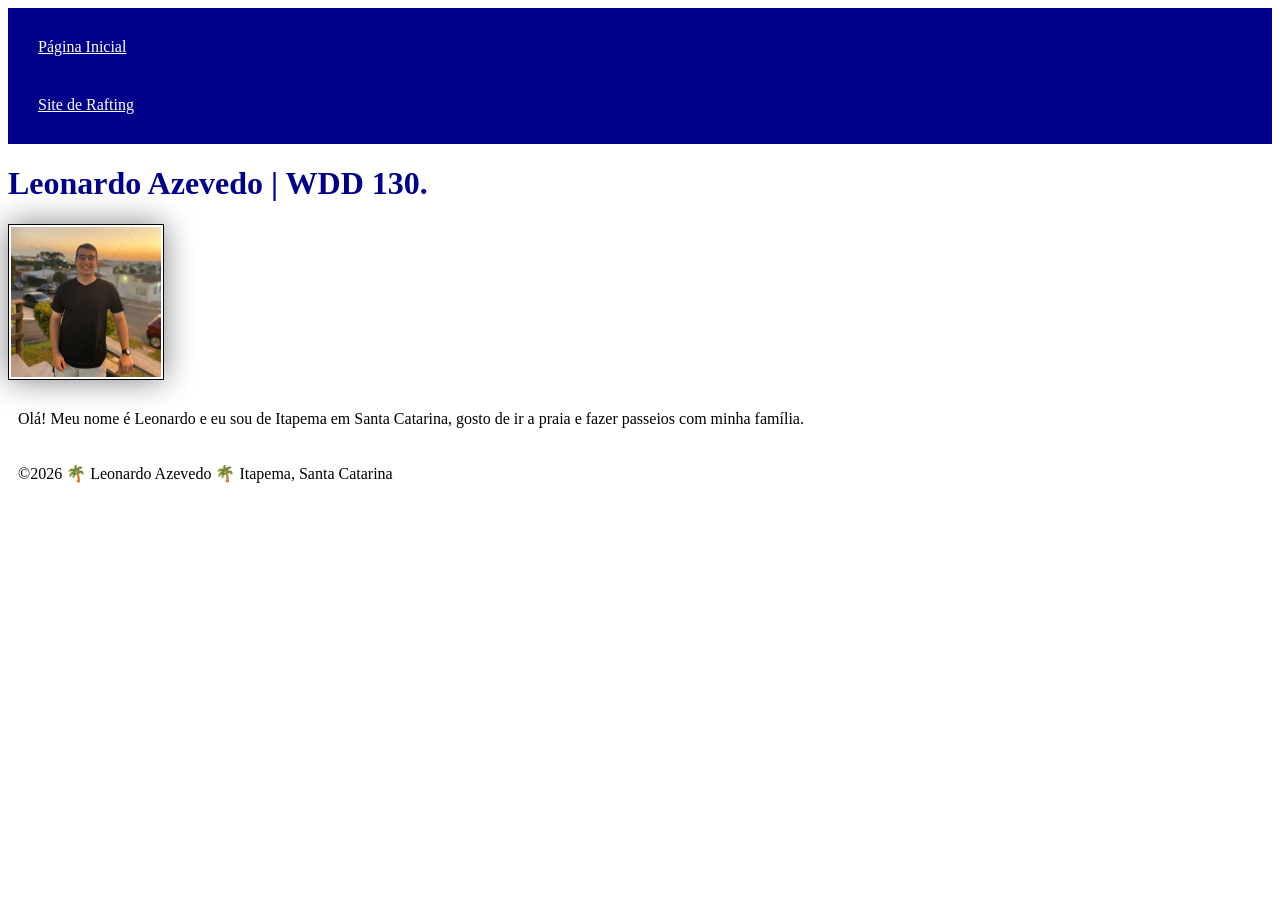
==== index.html @ 260bb384 "novos estilos no css" ====
<!DOCTYPE html>
<html lang="pt-br">

<head>
    <meta charset="UTF-8">
    <meta name="viewport" content="width=device-width, initial-scale=1.0">
    <title>Leonardo Azevedo | WDD 130</title>
    <link rel="stylesheet" href="estilos/estilos.css">
</head>

<body>
    <header>
        <nav>
            <a href=" #">Página Inicial</a>
            <a href="wwr/">Site de Rafting</a>
        </nav>
    </header>
    <main>
        <h1>Leonardo Azevedo | WDD 130.</h1>
        <img src="imagens/perfil.jpeg" alt="Olá, meu nome é Leonardo Azevedo" width="200">
        <p>Olá! Meu nome é Leonardo e eu sou de Itapema em Santa Catarina, gosto de ir a praia e
            fazer passeios
            com minha família.</p>
    </main>
    <footer>
        <p>&copy;2026 🌴 Leonardo Azevedo 🌴 Itapema, Santa Catarina</p>
    </footer>
</body>

</html>
---- estilos/estilos.css ----
nav {
    background-color: darkblue;
    padding: 10px;
}

nav a {
    color: white;
    display: block;
    padding: 20px;
}

h1 {
    color: darkblue;
}

img {
    width: 150px;
    height: auto;
    border: 1px solid black;
    padding: 2px;
    box-shadow: 0 0 30px gray;
}

p {
    padding: 10px;
}
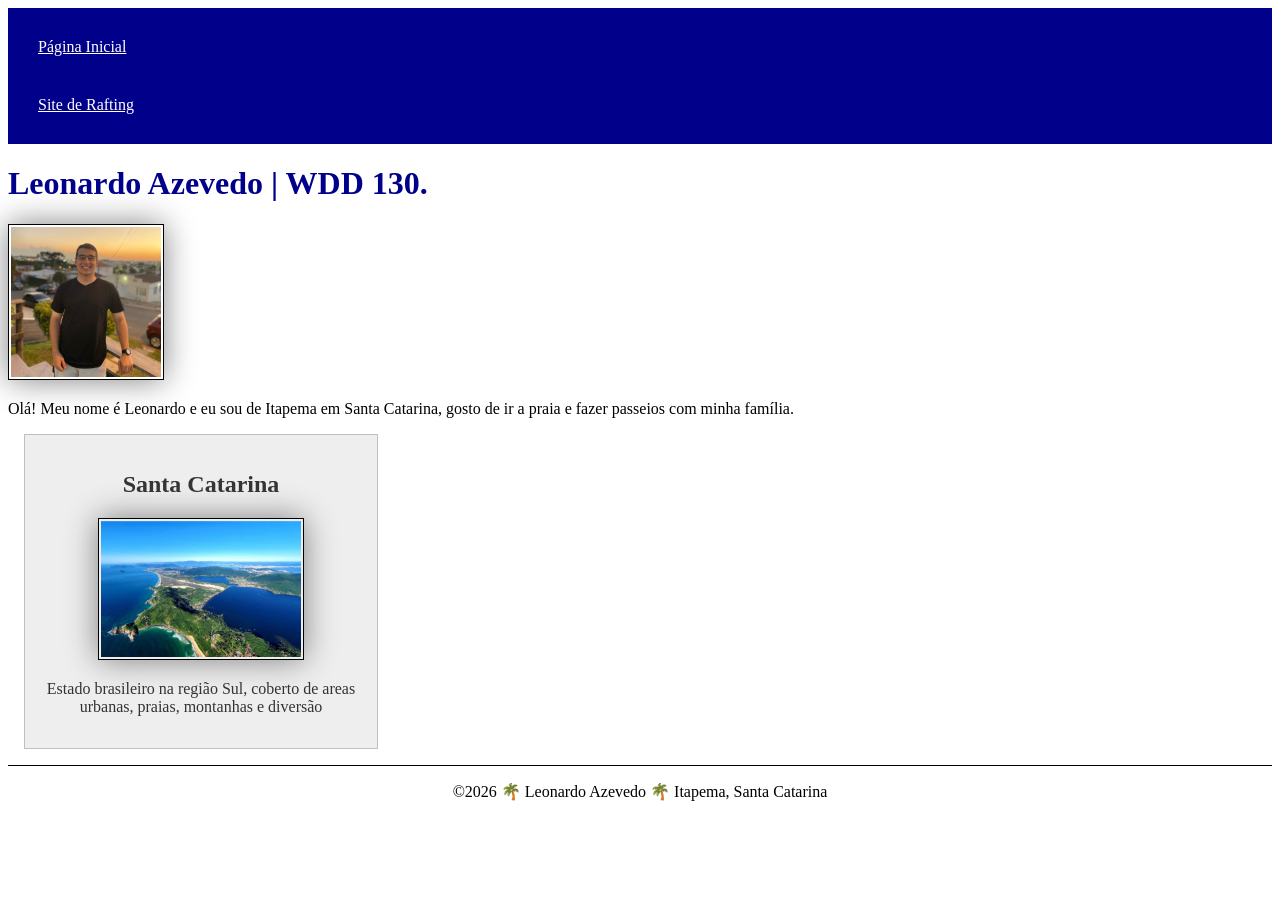
==== commit 8cf2c2b8: "Alterações feitas no index" ====
--- a/index.html
+++ b/index.html
@@ -5,7 +5,10 @@
     <meta charset="UTF-8">
     <meta name="viewport" content="width=device-width, initial-scale=1.0">
     <title>Leonardo Azevedo | WDD 130</title>
-    <link rel="stylesheet" href="estilos/estilos.css">
+    <meta name="description"
+      content=" Leonardo Azevedo, WDD130, Gosto de games e sair com minha família.">
+    <meta name="author" content="Leonardo Azevedo">
+    <link rel=" stylesheet" href="estilos/estilos.css">
 </head>
 
 <body>
@@ -22,6 +25,12 @@
             fazer passeios
             com minha família.</p>
     </main>
+    <aside>
+        <h2> Santa Catarina</h2>
+        <img src="imagens/santa_catarina.jpg" alt="Vista aérea do Litoral Catarinense">
+        <p>Estado
+            brasileiro na região Sul, coberto de areas urbanas, praias, montanhas e diversão</p>
+    </aside>
     <footer>
         <p>&copy;2026 🌴 Leonardo Azevedo 🌴 Itapema, Santa Catarina</p>
     </footer>
--- a/estilos/estilos.css
+++ b/estilos/estilos.css
@@ -22,5 +22,37 @@
 }
 
 p {
-    padding: 10px;
+    padding: 0px;
+}
+
+main {
+    max-width: 840px;
+}
+
+aside {
+    width: 20rem;
+    margin: 1rem;
+    border: 1px solid rgb(0 0 0 / 0.2);
+    /* 1️⃣ */
+    ;
+    padding: 1rem;
+    background-color: #eee;
+    color: #333;
+    text-align: center;
+}
+
+aside img {
+    width: 200px;
+    height: auto;
+}
+
+main img {
+    width: 150px;
+    height: auto;
+}
+
+footer {
+    margin-top: 15px;
+    border-top: 1px solid #000;
+    text-align: center;
 }
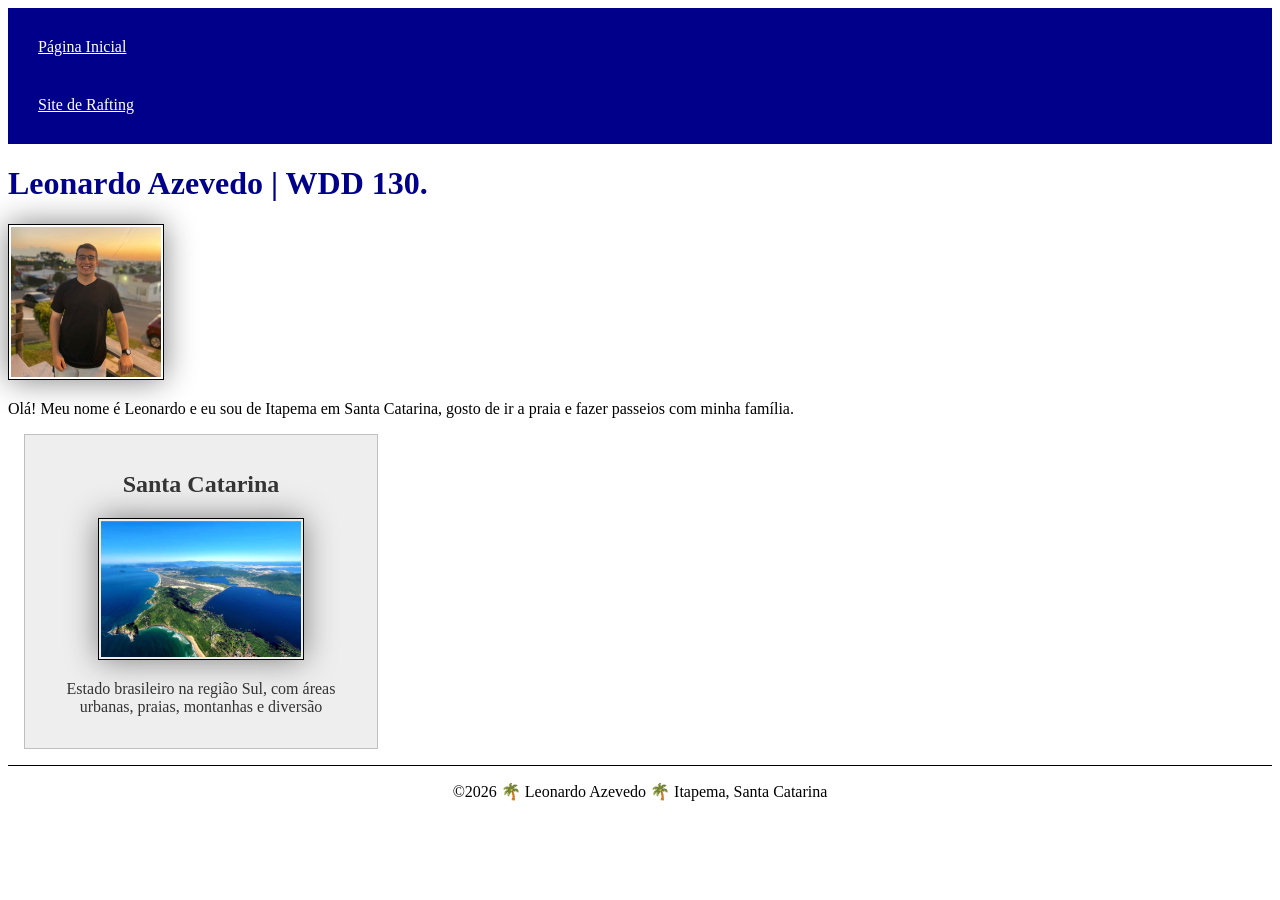
==== commit 419c0dbd: "Feito correção" ====
--- a/index.html
+++ b/index.html
@@ -29,7 +29,7 @@
         <h2> Santa Catarina</h2>
         <img src="imagens/santa_catarina.jpg" alt="Vista aérea do Litoral Catarinense">
         <p>Estado
-            brasileiro na região Sul, coberto de areas urbanas, praias, montanhas e diversão</p>
+            brasileiro na região Sul, com áreas urbanas, praias, montanhas e diversão</p>
     </aside>
     <footer>
         <p>&copy;2026 🌴 Leonardo Azevedo 🌴 Itapema, Santa Catarina</p>
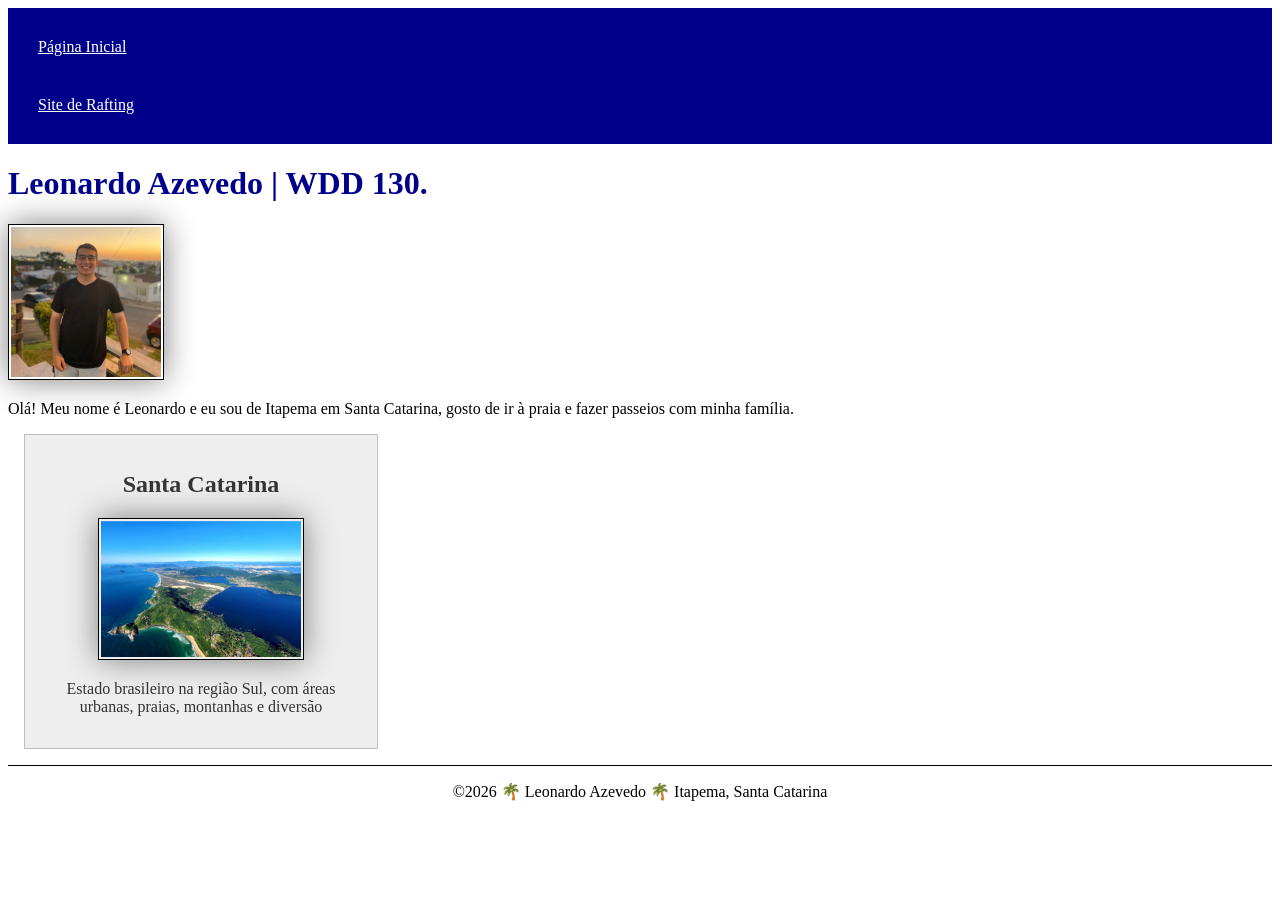
==== commit 843c5083: "correção no index e imagens" ====
--- a/index.html
+++ b/index.html
@@ -6,28 +6,28 @@
     <meta name="viewport" content="width=device-width, initial-scale=1.0">
     <title>Leonardo Azevedo | WDD 130</title>
     <meta name="description"
-      content=" Leonardo Azevedo, WDD130, Gosto de games e sair com minha família.">
+      content="Leonardo Azevedo, WDD130, Gosto de games e sair com minha família.">
     <meta name="author" content="Leonardo Azevedo">
-    <link rel=" stylesheet" href="estilos/estilos.css">
+    <link rel="stylesheet" href="estilos/estilos.css">
 </head>
 
 <body>
     <header>
         <nav>
-            <a href=" #">Página Inicial</a>
+            <a href="#">Página Inicial</a>
             <a href="wwr/">Site de Rafting</a>
         </nav>
     </header>
     <main>
         <h1>Leonardo Azevedo | WDD 130.</h1>
         <img src="imagens/perfil.jpeg" alt="Olá, meu nome é Leonardo Azevedo" width="200">
-        <p>Olá! Meu nome é Leonardo e eu sou de Itapema em Santa Catarina, gosto de ir a praia e
+        <p>Olá! Meu nome é Leonardo e eu sou de Itapema em Santa Catarina, gosto de ir à praia e
             fazer passeios
             com minha família.</p>
     </main>
     <aside>
         <h2> Santa Catarina</h2>
-        <img src="imagens/santa_catarina.jpg" alt="Vista aérea do Litoral Catarinense">
+        <img src="imagens/santa-catarina.jpg" alt="Vista aérea do Litoral Catarinense">
         <p>Estado
             brasileiro na região Sul, com áreas urbanas, praias, montanhas e diversão</p>
     </aside>
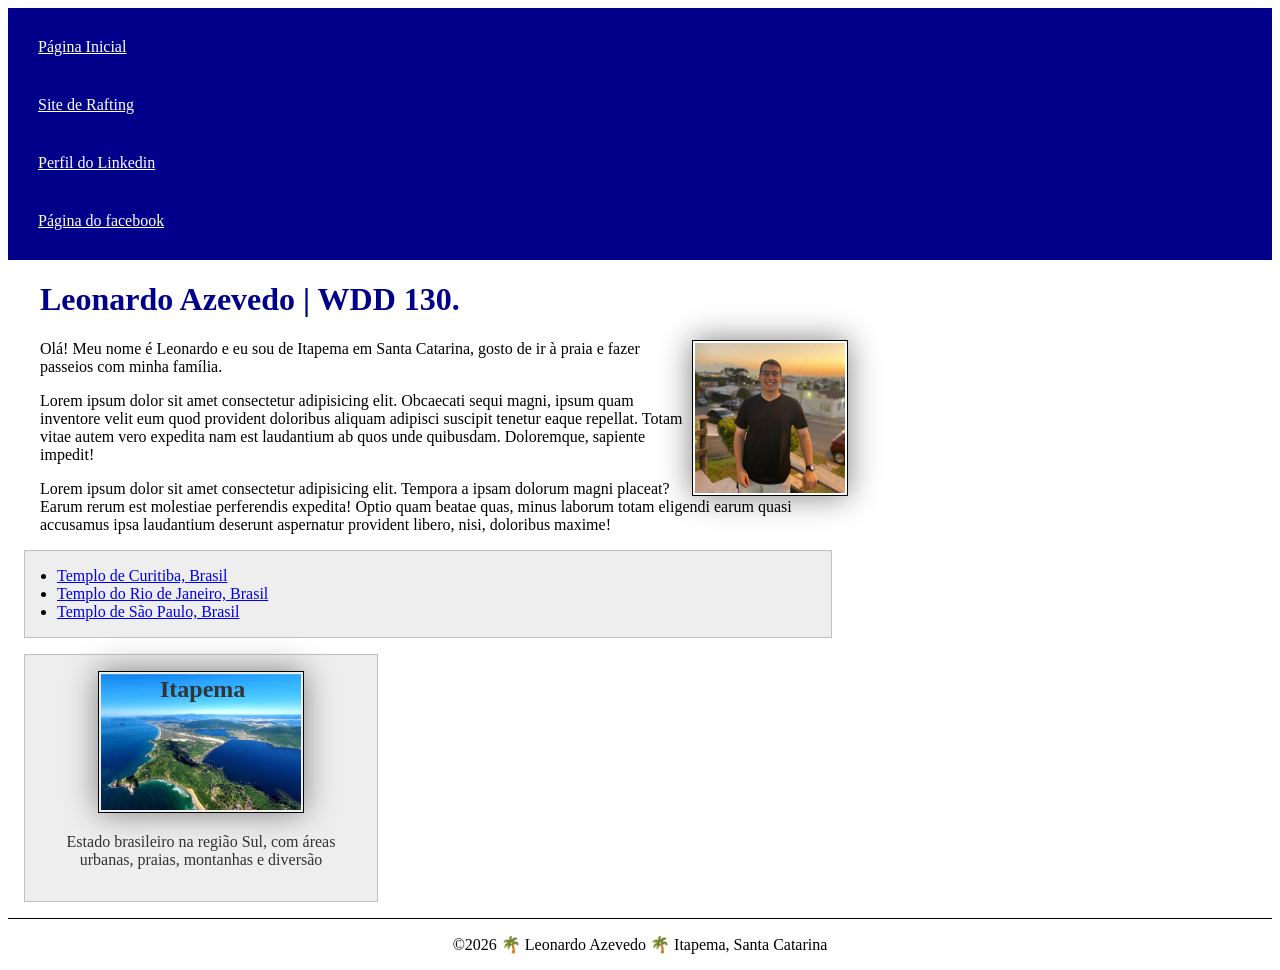
==== commit 6fd9b2da: "Atividade guiada da semana03" ====
--- a/index.html
+++ b/index.html
@@ -16,18 +16,50 @@
         <nav>
             <a href="#">Página Inicial</a>
             <a href="wwr/">Site de Rafting</a>
+            <a href="https://linkedin.com">Perfil do Linkedin</a>
+            <a href="https://facebook.com">Página do facebook</a>
+
         </nav>
     </header>
     <main>
-        <h1>Leonardo Azevedo | WDD 130.</h1>
+        <h1 class="indentacao">Leonardo Azevedo | WDD 130.</h1>
         <img src="imagens/perfil.jpeg" alt="Olá, meu nome é Leonardo Azevedo" width="200">
-        <p>Olá! Meu nome é Leonardo e eu sou de Itapema em Santa Catarina, gosto de ir à praia e
+        <p class="indentacao">Olá! Meu nome é Leonardo e eu sou de Itapema em Santa Catarina, gosto
+            de ir à praia e
             fazer passeios
             com minha família.</p>
+        <p class="indentacao">Lorem ipsum dolor sit amet consectetur adipisicing elit. Obcaecati
+            sequi magni, ipsum
+            quam inventore velit eum quod provident doloribus aliquam adipisci suscipit tenetur
+            eaque repellat. Totam vitae autem vero expedita nam est laudantium ab quos unde
+            quibusdam. Doloremque, sapiente impedit!</p>
+        <p class="indentacao">Lorem ipsum dolor sit amet consectetur adipisicing elit. Tempora a
+            ipsam dolorum magni
+            placeat? Earum rerum est molestiae perferendis expedita! Optio quam beatae quas, minus
+            laborum totam eligendi earum quasi accusamus ipsa laudantium deserunt aspernatur
+            provident libero, nisi, doloribus maxime!</p>
+
+
+        <ul class="caixa indentacao">
+            <li><a href="https://www.churchofjesuschrist.org/temples/details/curitiba-brazil-temple?lang=eng"
+                  target="_blanc">Templo de Curitiba, Brasil
+                </a>
+            </li>
+
+            <li><a href="https://www.churchofjesuschrist.org/temples/details/rio-de-janeiro-brazil-temple?lang=eng"
+                  target="_blanc">Templo do Rio de Janeiro, Brasil
+                </a>
+            </li>
+            <li><a href="https://www.churchofjesuschrist.org/temples/details/sao-paulo-brazil-temple?lang=eng"
+                  target="_blanc">Templo de São Paulo, Brasil
+                </a>
+            </li>
+        </ul>
+
     </main>
-    <aside>
-        <h2> Santa Catarina</h2>
-        <img src="imagens/santa-catarina.jpg" alt="Vista aérea do Litoral Catarinense">
+    <aside class="caixa">
+        <h2> Itapema</h2>
+        <img src="imagens/litoral-catarinense.jpg" alt="Vista aérea do Litoral Catarinense">
         <p>Estado
             brasileiro na região Sul, com áreas urbanas, praias, montanhas e diversão</p>
     </aside>
--- a/estilos/estilos.css
+++ b/estilos/estilos.css
@@ -1,5 +1,15 @@
+/* Resetar CSS no meu prjeto */
+:root {
+    --cor-principal: #00008b;
+    --largura-imagem: 150px;
+    --espacamento-imagem: 2px;
+    --altura-padrao: auto;
+    --alinhamento-texto: center;
+    --estilo-borda: 1px solid;
+}
+
 nav {
-    background-color: darkblue;
+    background-color: var(--cor-principal);
     padding: 10px;
 }
 
@@ -10,14 +20,14 @@
 }
 
 h1 {
-    color: darkblue;
+    color: var(--cor-principal);
 }
 
 img {
-    width: 150px;
-    height: auto;
-    border: 1px solid black;
-    padding: 2px;
+    width: var(--largura-imagem);
+    height: var(--altura-padrao);
+    border: var(--estilo-borda) #000;
+    padding: var(--espacamento-imagem);
     box-shadow: 0 0 30px gray;
 }
 
@@ -31,28 +41,46 @@
 
 aside {
     width: 20rem;
-    margin: 1rem;
-    border: 1px solid rgb(0 0 0 / 0.2);
-    /* 1️⃣ */
-    ;
-    padding: 1rem;
-    background-color: #eee;
     color: #333;
-    text-align: center;
+    text-align: var(--alinhamento-texto);
+    position: relative;
 }
 
 aside img {
     width: 200px;
-    height: auto;
+    height: var(--altura-padrao);
+}
+
+aside h2 {
+    position: absolute;
+    top: 1px;
+    left: 135px;
 }
 
 main img {
-    width: 150px;
-    height: auto;
+    width: var(--largura-imagem);
+    height: var(--altura-padrao);
+    border: var(--estilo-borda) #000;
+    padding: var(--espacamento-imagem);
+    box-shadow: 0 0 30px gray;
+    float: right;
 }
 
 footer {
     margin-top: 15px;
-    border-top: 1px solid #000;
-    text-align: center;
+    border-top: var(--estilo-borda) #000;
+    text-align: var(--alinhamento-texto);
+}
+
+/* Seletores de classe */
+
+.caixa {
+    border: var(--estilo-borda)rgb(0 0 0 / 0.2);
+    padding: 1rem;
+    margin: 1rem;
+    background-color: #eee;
+}
+
+.indentacao {
+    padding-left: 2rem;
 }
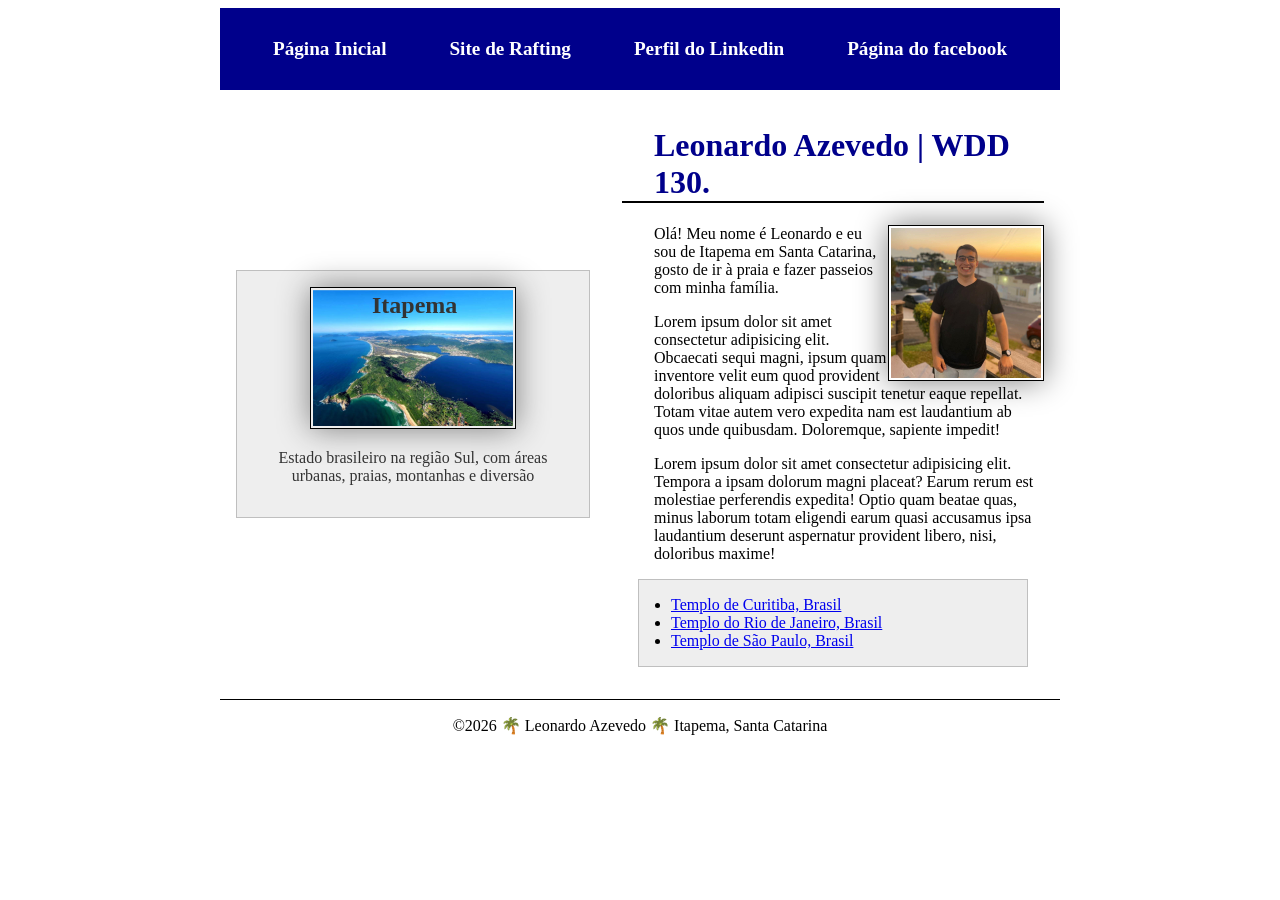
==== commit d4b66a01: "Atividade guiada da semana4" ====
--- a/index.html
+++ b/index.html
@@ -21,51 +21,57 @@
 
         </nav>
     </header>
-    <main>
-        <h1 class="indentacao">Leonardo Azevedo | WDD 130.</h1>
-        <img src="imagens/perfil.jpeg" alt="Olá, meu nome é Leonardo Azevedo" width="200">
-        <p class="indentacao">Olá! Meu nome é Leonardo e eu sou de Itapema em Santa Catarina, gosto
-            de ir à praia e
-            fazer passeios
-            com minha família.</p>
-        <p class="indentacao">Lorem ipsum dolor sit amet consectetur adipisicing elit. Obcaecati
-            sequi magni, ipsum
-            quam inventore velit eum quod provident doloribus aliquam adipisci suscipit tenetur
-            eaque repellat. Totam vitae autem vero expedita nam est laudantium ab quos unde
-            quibusdam. Doloremque, sapiente impedit!</p>
-        <p class="indentacao">Lorem ipsum dolor sit amet consectetur adipisicing elit. Tempora a
-            ipsam dolorum magni
-            placeat? Earum rerum est molestiae perferendis expedita! Optio quam beatae quas, minus
-            laborum totam eligendi earum quasi accusamus ipsa laudantium deserunt aspernatur
-            provident libero, nisi, doloribus maxime!</p>
+    <div class="grid">
+        <main>
+            <h1 class="indentacao">Leonardo Azevedo | WDD 130.</h1>
+            <img src="imagens/perfil.jpeg" alt="Olá, meu nome é Leonardo Azevedo" width="200">
+            <p class="indentacao">Olá! Meu nome é Leonardo e eu sou de Itapema em Santa Catarina,
+                gosto
+                de ir à praia e
+                fazer passeios
+                com minha família.</p>
+            <p class="indentacao">Lorem ipsum dolor sit amet consectetur adipisicing elit. Obcaecati
+                sequi magni, ipsum
+                quam inventore velit eum quod provident doloribus aliquam adipisci suscipit tenetur
+                eaque repellat. Totam vitae autem vero expedita nam est laudantium ab quos unde
+                quibusdam. Doloremque, sapiente impedit!</p>
+            <p class="indentacao">Lorem ipsum dolor sit amet consectetur adipisicing elit. Tempora a
+                ipsam dolorum magni
+                placeat? Earum rerum est molestiae perferendis expedita! Optio quam beatae quas,
+                minus
+                laborum totam eligendi earum quasi accusamus ipsa laudantium deserunt aspernatur
+                provident libero, nisi, doloribus maxime!</p>
 
 
-        <ul class="caixa indentacao">
-            <li><a href="https://www.churchofjesuschrist.org/temples/details/curitiba-brazil-temple?lang=eng"
-                  target="_blanc">Templo de Curitiba, Brasil
-                </a>
-            </li>
+            <ul class="caixa indentacao">
+                <li><a href="https://www.churchofjesuschrist.org/temples/details/curitiba-brazil-temple?lang=eng"
+                      target="_blanc">Templo de Curitiba, Brasil
+                    </a>
+                </li>
 
-            <li><a href="https://www.churchofjesuschrist.org/temples/details/rio-de-janeiro-brazil-temple?lang=eng"
-                  target="_blanc">Templo do Rio de Janeiro, Brasil
-                </a>
-            </li>
-            <li><a href="https://www.churchofjesuschrist.org/temples/details/sao-paulo-brazil-temple?lang=eng"
-                  target="_blanc">Templo de São Paulo, Brasil
-                </a>
-            </li>
-        </ul>
+                <li><a href="https://www.churchofjesuschrist.org/temples/details/rio-de-janeiro-brazil-temple?lang=eng"
+                      target="_blanc">Templo do Rio de Janeiro, Brasil
+                    </a>
+                </li>
+                <li><a href="https://www.churchofjesuschrist.org/temples/details/sao-paulo-brazil-temple?lang=eng"
+                      target="_blanc">Templo de São Paulo, Brasil
+                    </a>
+                </li>
+            </ul>
 
-    </main>
-    <aside class="caixa">
-        <h2> Itapema</h2>
-        <img src="imagens/litoral-catarinense.jpg" alt="Vista aérea do Litoral Catarinense">
-        <p>Estado
-            brasileiro na região Sul, com áreas urbanas, praias, montanhas e diversão</p>
-    </aside>
+        </main>
+        <aside class="caixa">
+            <h2> Itapema</h2>
+            <img src="imagens/litoral-catarinense.jpg" alt="Vista aérea do Litoral Catarinense">
+            <p>Estado
+                brasileiro na região Sul, com áreas urbanas, praias, montanhas e diversão</p>
+        </aside>
+
+    </div>
     <footer>
         <p>&copy;2026 🌴 Leonardo Azevedo 🌴 Itapema, Santa Catarina</p>
     </footer>
 </body>
 
+
 </html>
--- a/estilos/estilos.css
+++ b/estilos/estilos.css
@@ -11,16 +11,24 @@
 nav {
     background-color: var(--cor-principal);
     padding: 10px;
+    display: flex;
+    justify-content: space-evenly;
+    align-items: center;
 }
 
 nav a {
-    color: white;
     display: block;
     padding: 20px;
+    text-decoration: none;
+    font-size: 1.2rem;
+    font-weight: 700;
+    color: #fff;
+    /* abreviação para branco */
 }
 
 h1 {
     color: var(--cor-principal);
+    border-bottom: 2px solid black;
 }
 
 img {
@@ -33,10 +41,6 @@
 
 p {
     padding: 0px;
-}
-
-main {
-    max-width: 840px;
 }
 
 aside {
@@ -83,4 +87,28 @@
 
 .indentacao {
     padding-left: 2rem;
+}
+
+header,
+footer,
+.grid {
+    max-width: 840px;
+    margin: 0 auto;
+}
+
+.grid {
+    display: grid;
+    align-items: center;
+}
+
+main {
+    grid-column: 2/3;
+    margin: 1rem;
+}
+
+aside {
+    width: 20rem;
+    position: relative;
+    grid-column: 1/2;
+    grid-row: 1/2;
 }
